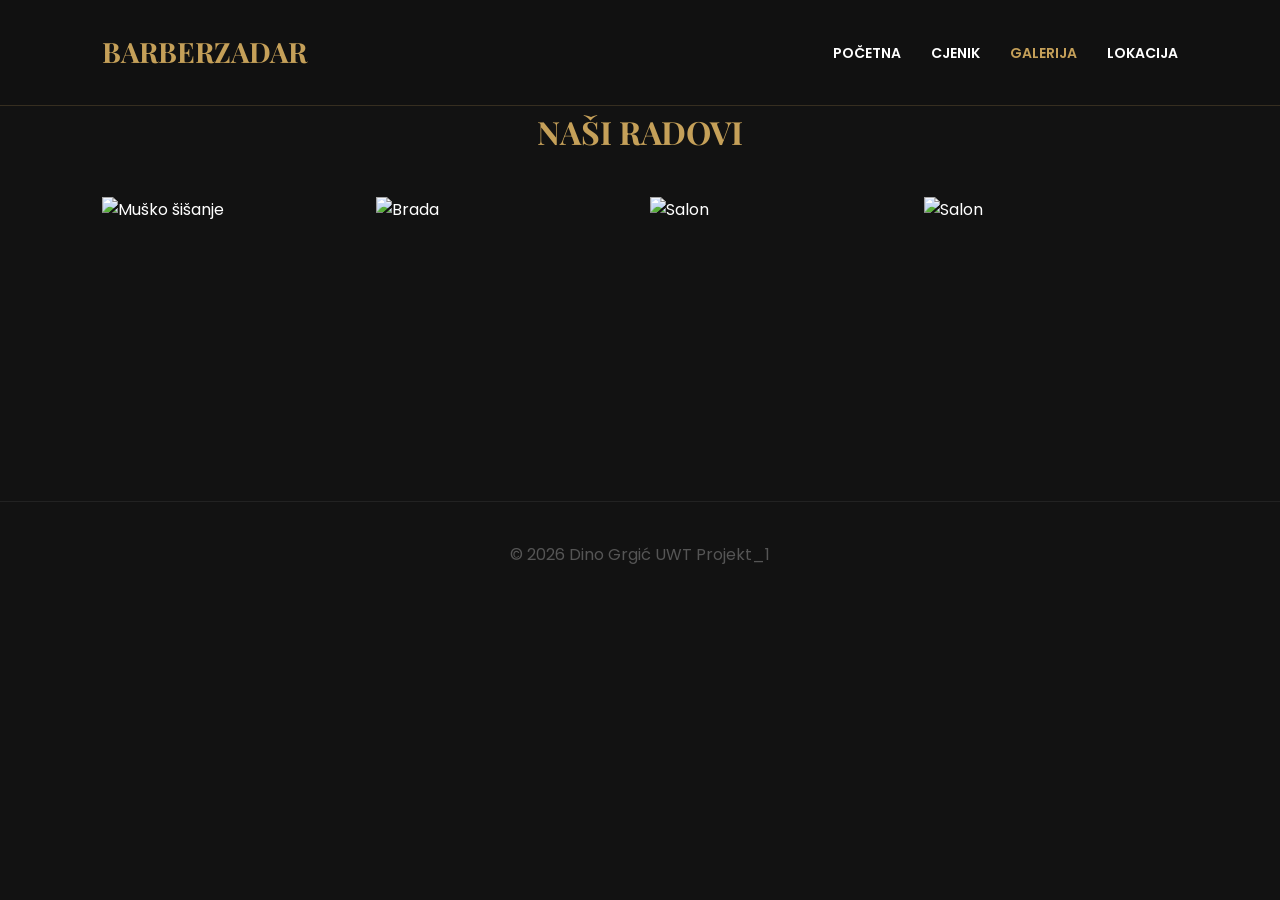
==== galerija.html @ f2713608 "Uploaded finished website" ====
<!DOCTYPE html>
<html lang="hr">
<head>
    <meta charset="UTF-8">
    <meta name="viewport" content="width=device-width, initial-scale=1.0">
    <title>Galerija | Barber Zadar</title>
    <link href="https://fonts.googleapis.com/css2?family=Playfair+Display:wght@700&family=Poppins:wght@400;600&display=swap" rel="stylesheet">
    <link rel="stylesheet" href="style.css">
</head>
<body>
    <a href="#main-content" class="skip-link">Preskoči na sadržaj</a>
    <nav>
        <a href="index.html" class="logo">BARBER<span>ZADAR</span></a>
        <input type="checkbox" id="nav-toggle" class="nav-toggle">
        <label for="nav-toggle" class="hamburger">
            <span></span>
            <span></span>
            <span></span>
        </label>
        <ul class="nav-menu">
            <li><a href="index.html">Početna</a></li>
            <li><a href="cjenik.html">Cjenik</a></li>
            <li><a href="galerija.html" class="active">Galerija</a></li>
            <li><a href="lokacija.html">Lokacija</a></li>
        </ul>
    </nav>

    <main id="main-content">
        <h1 style="text-align: center; color: var(--primary); margin-bottom: 40px; font-family: var(--font-heading);">NAŠI RADOVI</h1>
        <div style="display: grid; grid-template-columns: repeat(auto-fit, minmax(250px, 1fr)); gap: 20px; padding: 0 8%;">
            <img src="https://www.styleseat.com/blog/wp-content/uploads/2021/09/barber-terms-hero-scaled-1.jpg" alt="Muško šišanje" style="width: 100%; aspect-ratio: 1; object-fit: cover;">
            <img src="https://images.unsplash.com/photo-1621605815971-fbc98d665033?w=500" alt="Brada" style="width: 100%; aspect-ratio: 1; object-fit: cover;">
            <img src="https://images.unsplash.com/photo-1503951914875-452162b0f3f1?w=500" alt="Salon" style="width: 100%; aspect-ratio: 1; object-fit: cover;">
            <img src="https://images.fresha.com/locations/location-profile-images/109495/4784901/83ab9e54-da3a-4ecd-9515-b0c1f6b9019a-TheOldBarberHouse-CY-Paphos-Paphos-Fresha.jpg?class=venue-gallery-mobile&f_width=3840" alt="Salon" style="width: 100%; aspect-ratio: 1; object-fit: cover;">
        </div>
    </main>
    <footer style="text-align: center; padding: 40px; color: #555;">&copy; 2026 Dino Grgić UWT Projekt_1</footer>
</body>
</html>
---- style.css ----
/* --- 1. TOKENS --- */
:root {
    --primary: #c5a059;
    --dark: #121212;
    --overlay: rgba(18, 18, 18, 0.98);
    --white: #ffffff;
    --gray: #888;
    --font-heading: 'Playfair Display', serif;
    --font-body: 'Poppins', sans-serif;
}

/* --- 2. BASE --- */
* { margin: 0; padding: 0; box-sizing: border-box; }
body { font-family: var(--font-body); background: var(--dark); color: var(--white); line-height: 1.6; }

/* Skip to content za pristupačnost */
.skip-link {
    position: absolute;
    top: -100px;
    left: 0;
    background: var(--primary);
    color: #000;
    padding: 10px;
    z-index: 2000;
}
.skip-link:focus { top: 0; }

/* --- 3. NAVIGACIJA --- */
nav {
    display: flex;
    justify-content: space-between;
    align-items: center;
    padding: 30px 8%;
    position: sticky;
    top: 0;
    background: var(--overlay);
    z-index: 1000;
    border-bottom: 1px solid rgba(197, 160, 89, 0.2);
}

.logo { 
    font-family: var(--font-heading);
    font-size: 28px;
    color: var(--primary);
    text-decoration: none;
    font-weight: bold;
}

.nav-toggle { display: none; } /* Skriveni checkbox */

.nav-menu { display: flex; list-style: none; }
.nav-menu li { margin-left: 30px; }
.nav-menu li a {
    color: var(--white);
    text-decoration: none;
    font-weight: 600;
    text-transform: uppercase;
    font-size: 14px;
    transition: 0.3s;
}
.nav-menu li a:hover, .nav-menu li a.active { color: var(--primary); }

/* --- 4. HAMBURGER (Samo CSS) --- */
.hamburger {
    display: none;
    flex-direction: column;
    cursor: pointer;
    gap: 6px;
    z-index: 1100;
}
.hamburger span {
    width: 30px;
    height: 3px;
    background: var(--primary);
    transition: 0.4s;
}

@media (max-width: 768px) {
    .hamburger { display: flex; }
    .nav-menu {
        position: fixed;
        top: 0;
        right: -100%;
        width: 100%;
        height: 100vh;
        background: var(--overlay);
        flex-direction: column;
        justify-content: center;
        align-items: center;
        transition: 0.5s ease-in-out;
    }
    .nav-menu li { margin: 20px 0; }
    .nav-menu li a { font-size: 24px; }

    /* CSS Logika za otvaranje menija */
    .nav-toggle:checked ~ .nav-menu { right: 0; }
    
    /* Animacija hamburgera u X */
    .nav-toggle:checked ~ .hamburger span:nth-child(1) { transform: rotate(45deg) translate(7px, 6px); }
    .nav-toggle:checked ~ .hamburger span:nth-child(2) { opacity: 0; }
    .nav-toggle:checked ~ .hamburger span:nth-child(3) { transform: rotate(-45deg) translate(6px, -5px); }
}

/* --- 5. KOMPONENTE --- */
.btn {
    display: inline-block;
    padding: 15px 35px;
    background-color: #c5a059 !important; /* Zlatna pozadina */
    color: #fff !important;               /* BIJELI TEKST - ovo ti je falilo */
    text-decoration: none;
    font-weight: bold;
    text-transform: uppercase;
    transition: 0.3s;
    border: 2px solid #c5a059;
}

.btn:hover {
    background-color: transparent !important;
    color: #c5a059 !important;
}

footer {
    text-align: center;
    padding: 40px;
    border-top: 1px solid #222;
    margin-top: 50px;
    color: var(--gray);
}
/* Stil za Google kartu */
iframe {
    width: 100%;
    height: 100%;
    border: none;
    /* FILTERI: */
    filter: grayscale(80%) invert(80%) contrast(80%);
}
/* Hero sekcija - pozadina i visina */
.hero {
    height: 90vh;
    display: flex;
    align-items: center;
    justify-content: center;
    text-align: center;
    background: linear-gradient(rgba(0,0,0,0.7), rgba(0,0,0,0.7)), 
                url('https://images.unsplash.com/photo-1503951914875-452162b0f3f1?w=1600');
    background-size: cover;
    background-position: center;
}

/* Naslov */
.hero h1 {
    font-family: 'Playfair Display', serif; /* Provjeri ime font varijable */
    font-size: 4rem;
    color: #c5a059; /* Zlatna boja */
    margin-bottom: 10px;
}

/* Tekst ispod naslova */
.hero p {
    color: #ddd; /* Svijetlo siva da se vidi na crnom */
    margin-bottom: 30px;
}
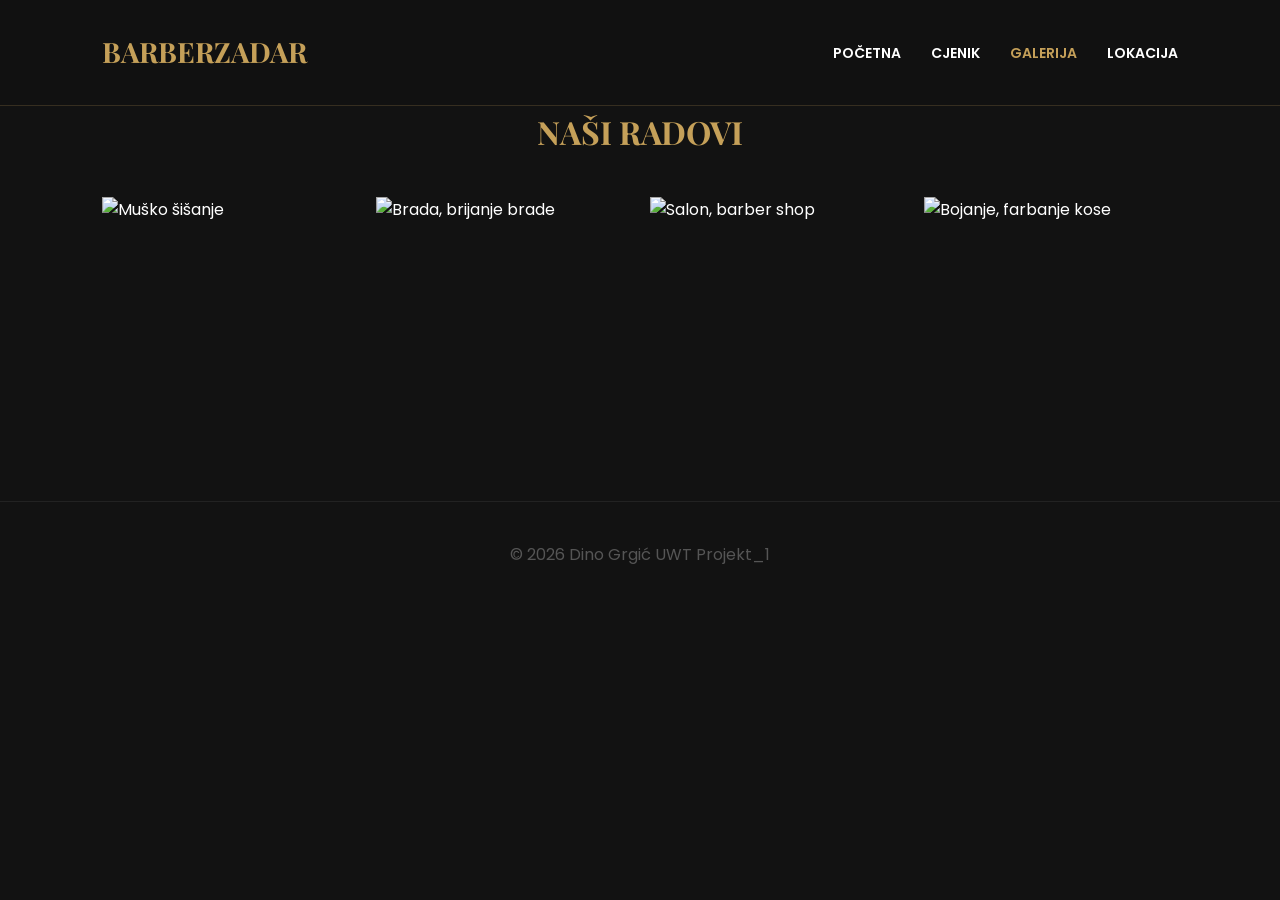
==== commit c9f9606f: "Improve alt text for gallery images Updated image alt text for better accessibility and SEO." ====
--- a/galerija.html
+++ b/galerija.html
@@ -3,6 +3,9 @@
 <head>
     <meta charset="UTF-8">
     <meta name="viewport" content="width=device-width, initial-scale=1.0">
+    <meta name="description" content="Barber Zadar - Tradicionalno šišanje i uređivanje brade u centru Zadra. Rezervirajte svoj termin kod majstora zanata.">
+    <meta name="keywords" content="brijačnica zadar, šišanje zadar, barber shop zadar, uređivanje brade">
+    <link rel="icon" type="image/png" href="favicon.png">
     <title>Galerija | Barber Zadar</title>
     <link href="https://fonts.googleapis.com/css2?family=Playfair+Display:wght@700&family=Poppins:wght@400;600&display=swap" rel="stylesheet">
     <link rel="stylesheet" href="style.css">
@@ -29,11 +32,11 @@
         <h1 style="text-align: center; color: var(--primary); margin-bottom: 40px; font-family: var(--font-heading);">NAŠI RADOVI</h1>
         <div style="display: grid; grid-template-columns: repeat(auto-fit, minmax(250px, 1fr)); gap: 20px; padding: 0 8%;">
             <img src="https://www.styleseat.com/blog/wp-content/uploads/2021/09/barber-terms-hero-scaled-1.jpg" alt="Muško šišanje" style="width: 100%; aspect-ratio: 1; object-fit: cover;">
-            <img src="https://images.unsplash.com/photo-1621605815971-fbc98d665033?w=500" alt="Brada" style="width: 100%; aspect-ratio: 1; object-fit: cover;">
-            <img src="https://images.unsplash.com/photo-1503951914875-452162b0f3f1?w=500" alt="Salon" style="width: 100%; aspect-ratio: 1; object-fit: cover;">
-            <img src="https://images.fresha.com/locations/location-profile-images/109495/4784901/83ab9e54-da3a-4ecd-9515-b0c1f6b9019a-TheOldBarberHouse-CY-Paphos-Paphos-Fresha.jpg?class=venue-gallery-mobile&f_width=3840" alt="Salon" style="width: 100%; aspect-ratio: 1; object-fit: cover;">
+            <img src="https://images.unsplash.com/photo-1621605815971-fbc98d665033?w=500" alt="Brada, brijanje brade" style="width: 100%; aspect-ratio: 1; object-fit: cover;">
+            <img src="https://images.unsplash.com/photo-1503951914875-452162b0f3f1?w=500" alt="Salon, barber shop" style="width: 100%; aspect-ratio: 1; object-fit: cover;">
+            <img src="https://images.fresha.com/locations/location-profile-images/109495/4784901/83ab9e54-da3a-4ecd-9515-b0c1f6b9019a-TheOldBarberHouse-CY-Paphos-Paphos-Fresha.jpg?class=venue-gallery-mobile&f_width=3840" alt="Bojanje, farbanje kose" style="width: 100%; aspect-ratio: 1; object-fit: cover;">
         </div>
     </main>
     <footer style="text-align: center; padding: 40px; color: #555;">&copy; 2026 Dino Grgić UWT Projekt_1</footer>
 </body>
-</html>+</html>
